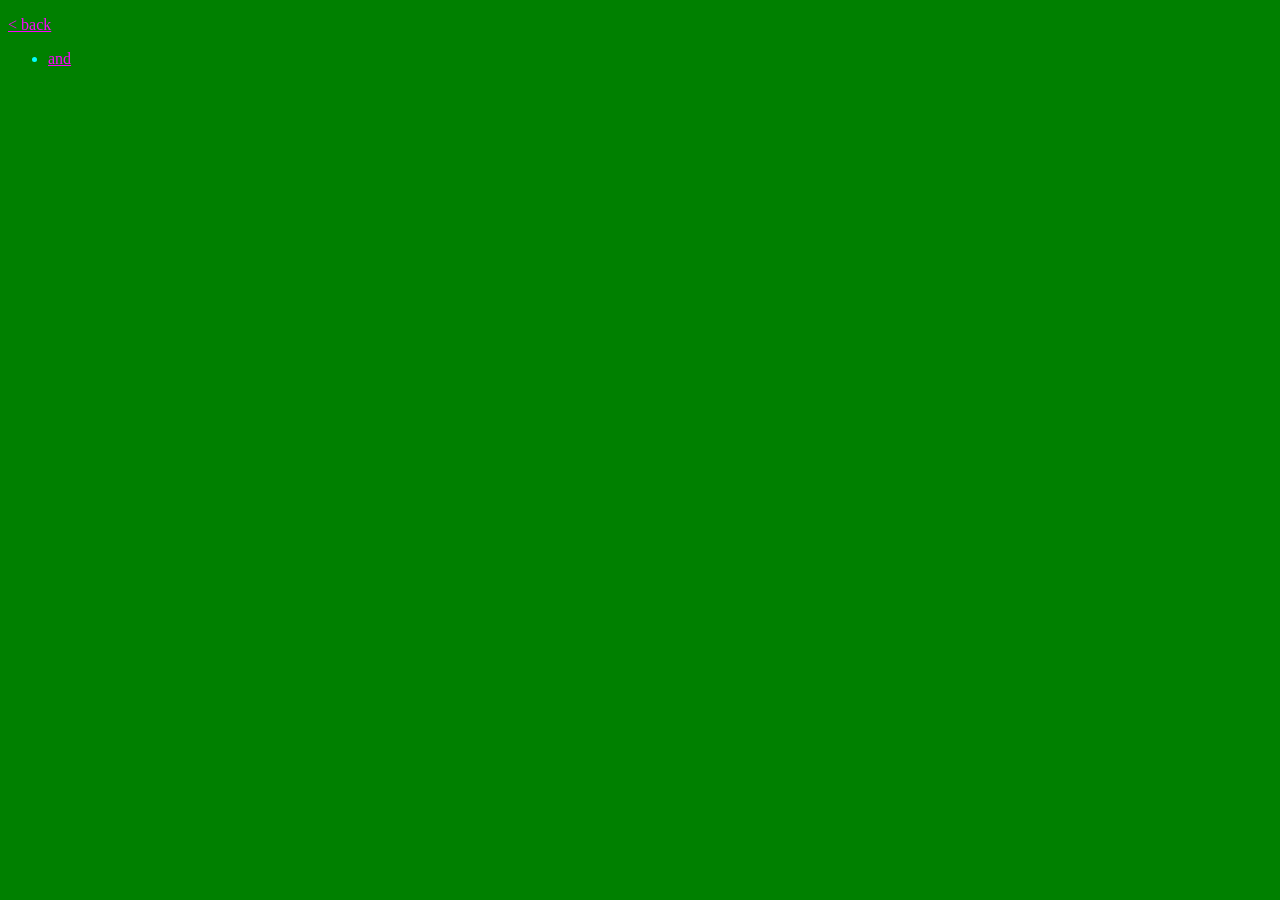
==== snuff.html @ 121b3c5b "Initial commit" ====
<!DOCTYPE html>
<html charset="UTF-8" lang="en_US">
	<head>
		<title>SNUFF VIDEOS</title>
		<link rel="stylesheet" href="/style.css">
		<meta name="viewport" content="width=device-width, initial-scale=1.0">
	</head>
	<body>
		<p><a href="/">&lt; back</a></p>
		<ul class="files">
			<li><a href="/snuff/whatever.file" download>and</a></li>
		</ul>
	</body>
</html>
---- style.css ----
body {
	background-color: green;
}

h1 {
	color: violet;
}

p {
	color: white;
}

a {
	color: fuchsia;
}

a:visited {
	color: violet;
}

.imgframe {
	display: inline-block;
	background-color: yellow;
	border: 4px dashed gold;
}

.imgframe img {
	display: block;
}

iframe {
	width: 100%;
	max-width: 960px;
	aspect-ratio: 16/9;
}

.files {
	color: cyan;
}
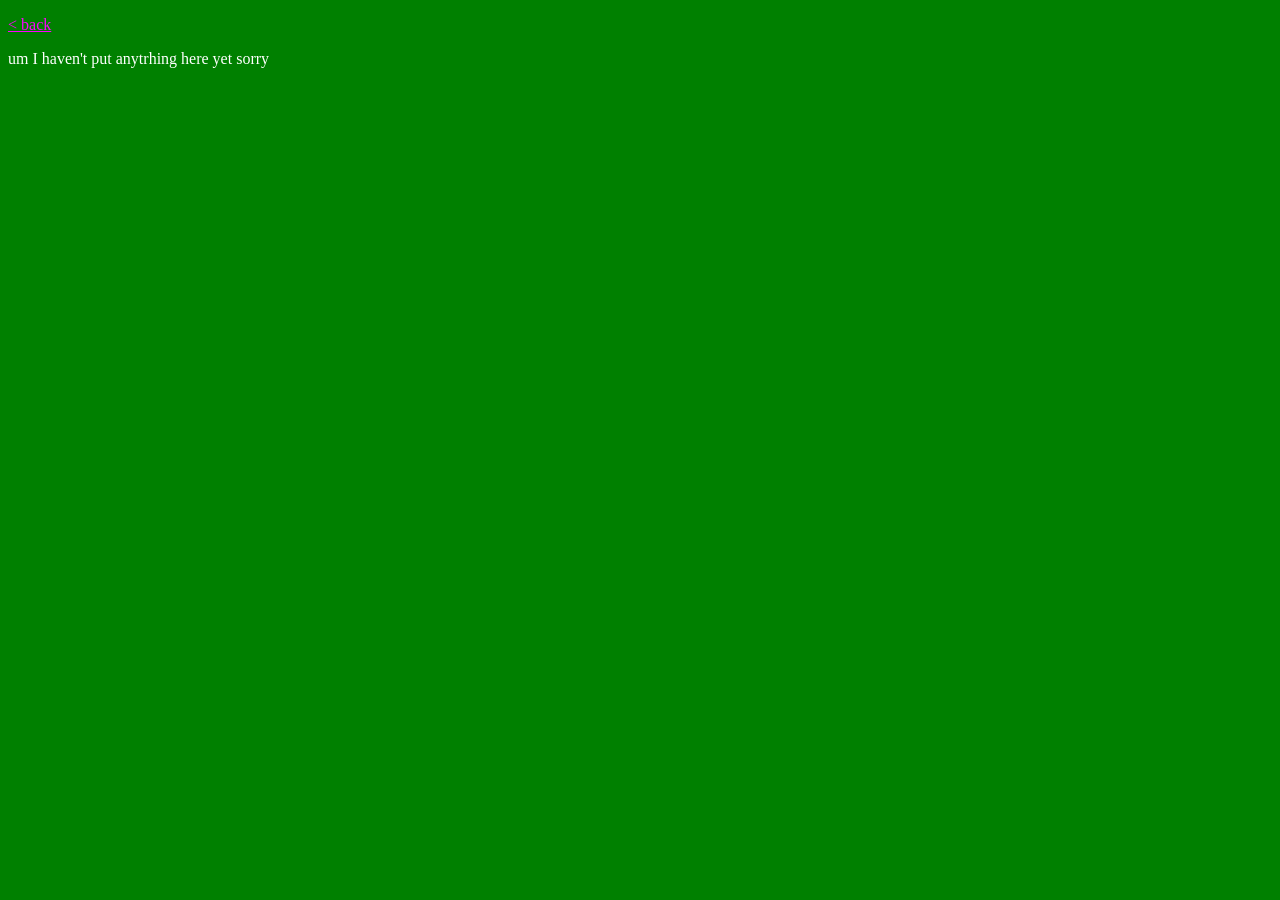
==== commit ad04727a: "new from" ====
--- a/snuff.html
+++ b/snuff.html
@@ -7,8 +7,6 @@
 	</head>
 	<body>
 		<p><a href="/">&lt; back</a></p>
-		<ul class="files">
-			<li><a href="/snuff/whatever.file" download>and</a></li>
-		</ul>
+		<p>um I haven't put anytrhing here yet sorry</p>
 	</body>
 </html>
